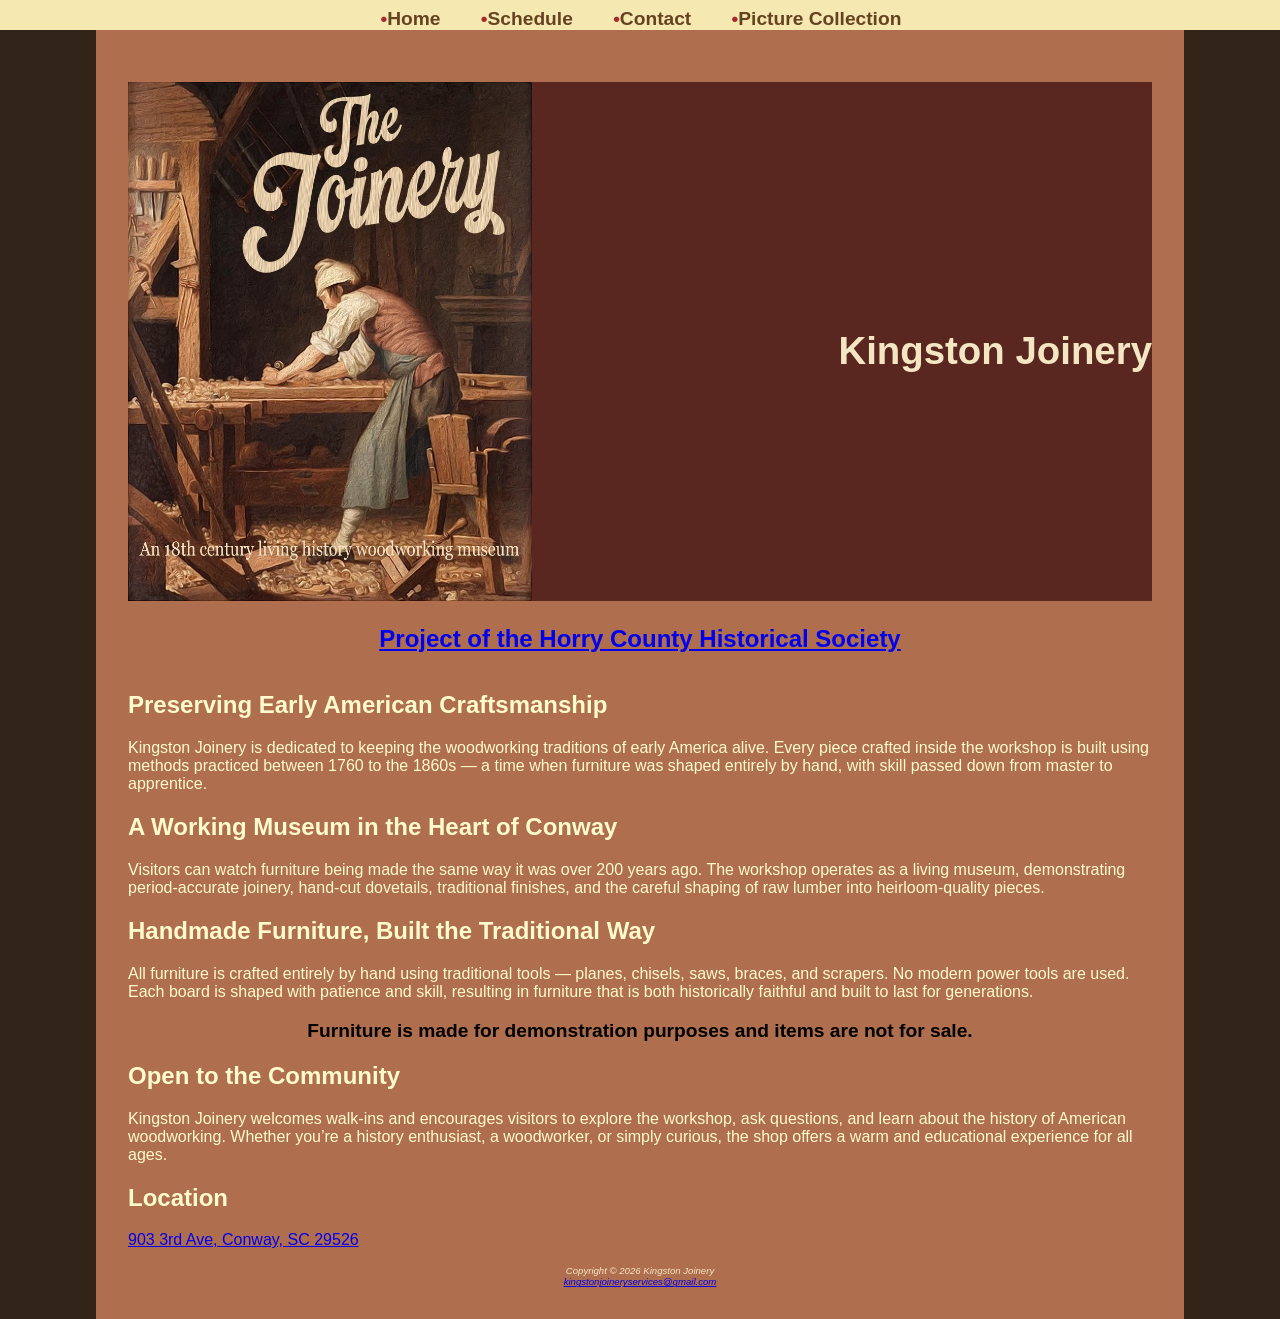
==== index.html @ 7c8eccbe "Update index.html Added text to header section with a style class" ====
<!-- rebuild -->
<!--Uncle D's WebPage
NAME: Elliott Spivey
DATE: 8/10/2026-->
<!DOCTYPE html>
<html lang="en">
<head>
<title>Kingston Joinery</title>
<meta charset="utf-8">
<meta name="viewport" content="width=device-width, initial-scale=1.0">
<meta name="description" content="Kingston Joinery Workshop and Working Museum for Furniture in Conway, SC. Handmade furniture crafted using early American woodworking traditions.">
<meta name="keywords" content="Kingston Joinery, Conway SC woodworking, handmade furniture, early American craftsmanship, working museum, joinery, traditional woodworking">
<meta name="author" content="Kingston Joinery">

<link rel="stylesheet" href="kingston.css">
</head>

<body>
<div id="wrapper">

  <header class="content">
    <div class="header-text">
        <h1>Kingston Joinery</h1>
    </div>
  </header>

  <nav>
    <ul>
      <li><a href="index.html">Home</a></li>
      <li><a href="schedule.html">Schedule</a></li>
      <li><a href="contact.html">Contact</a></li>
      <li><a href="picture.html">Picture Collection</a></li>
    </ul>
  </nav>

  <main>
    <a href="https://horrycountyhistory.org/" target="_blank" rel="noopener">
  <strong class="center">Project of the Horry County Historical Society</strong></a><br>

    
    <h2>Preserving Early American Craftsmanship</h2>
    <p>
      Kingston Joinery is dedicated to keeping the woodworking traditions of early America alive.
      Every piece crafted inside the workshop is built using methods practiced between 1760
      to the 1860s — a time when furniture was shaped entirely by hand, with skill passed down
      from master to apprentice.
    </p>

    <h2>A Working Museum in the Heart of Conway</h2>
    <p>
      Visitors can watch furniture being made the same way it was over 200 years ago. The workshop
      operates as a living museum, demonstrating period‑accurate joinery, hand‑cut dovetails,
      traditional finishes, and the careful shaping of raw lumber into heirloom‑quality pieces.
    </p>

    <h2>Handmade Furniture, Built the Traditional Way</h2>
    <p>
      All furniture is crafted entirely by hand using traditional tools — planes, chisels, saws,
      braces, and scrapers. No modern power tools are used. Each board is shaped with patience and
      skill, resulting in furniture that is both historically faithful and built to last for
      generations.<br>
      <strong class="notice">Furniture is made for demonstration purposes and items are not for sale.</strong>
    </p>

    <h2>Open to the Community</h2>
    <p>
      Kingston Joinery welcomes walk‑ins and encourages visitors to explore the workshop, ask
      questions, and learn about the history of American woodworking. Whether you’re a history
      enthusiast, a woodworker, or simply curious, the shop offers a warm and educational experience
      for all ages.
    </p>

    <h2>Location</h2>
    <p>
      <a href="https://www.google.com/maps/place/903+3rd+Ave,+Conway,+SC+29526"
         target="_blank"
         rel="noopener">
         903 3rd Ave, Conway, SC 29526
      </a>
    </p>

  </main>

  <footer>
    Copyright &copy; 2026 Kingston Joinery<br>
    <a href="mailto:kingstonjoineryservices@gmail.com">kingstonjoineryservices@gmail.com</a>
  </footer>

</div>
</body>
</html>
---- kingston.css ----
/* ===========================
   GLOBAL SITE STYLES
   =========================== */

body {
    background-color: #322418;
    color: #FFFBCC;
    font-family: Verdana, Arial, sans-serif;
    margin: 0;
}

#wrapper {
    background-color: #AF6E4D;
    padding: 2em;
    max-width: 100%;
}

/* ===========================
   HEADER
   =========================== */

header {
    background-image: url("TheJoinery.jpeg");
    background-size: contain;
	background-repeat: no-repeat;
	background-position: left center;
    background-color: #592720;
    color: #F4E6C2;
    font-size: 90%;
    margin-top: 50px;
    min-height: 500px;
	display: flex;
	justify-content: flex-end;
	align-items: center;
    padding-right: 0;
}

header a {
    text-decoration: none;
}

header a:link,
header a:visited {
    color: brown;
}

header a:hover {
    color: #EDF5F5;
}

/* ===========================
   NAVIGATION
   =========================== */

nav {
    width: 100%;
    padding-top: .5em;
    padding-right: 0;
    position: fixed;
    top: 0;
    left: 0;
    text-align: center;
    background-color: #F6E8B1;
    margin: 0;
    z-index: 9999;
}

nav a {
    text-decoration: none;
	font-weight: 900;
}

nav ul {
    display: flex;
    flex-wrap: wrap;
	justify-content: center;
    margin: 0;
    padding: 0;
    font-size: 1.2em;
}

nav li {
    padding: 0 1em;
    list-style: none;        /* removes default bullets */
    position: relative;      /* position of ::after */
}

/* Adds dots between each nav link */
nav li::before {
    content: "•";            /* adds the dot */
    margin-left: 0.10em;        /* adds spaceing to the dot */
    color: #A52A2A;          /* dot color */
    font-weight: 900;        /* adds bold dot */
}

/* Remove dot after the last item */
nav li:last-child::after {
    content: "";
}


nav a:link,
nav a:visited {
    color: #654321;
}

nav a:hover {
    color: #B57EDC;
}

/* ===========================
   GENERAL CONTENT
   =========================== */
.center {
	font-weight: 900;
	font-size: 1.5em;
	text-align: center;
	display: block;
	margin-top: 1em;
}

.notice {
	font-weight: 900; /* addsextra bold */
	font-size: 1.2em; /* larger font size */
	text-align: center; /* centers the text */
	display: block; /* allows centering */
	margin-top: 1em; /* adds spacing above text */
	color: #000000;
}

.contact-wrapper {
    display: flex;
    justify-content: center;
    width: 100%;
}

body.contact-page .content {
    padding-left: 0;
    padding-top: 0;
    height: 0;
}

body.contact-page main {
    max-width: 600px;
    margin-left: auto;
    margin-right: auto;
}

.home, .content {
    height: 20vh;
    padding-top: 2em;
    padding-left: 0;
}

section {
    padding-left: .5em;
    padding-right: .5em;
}

/* ===========================
   TABLE STYLES
   =========================== */

table {
    width: 60%;
    margin-left: auto;
    margin-right: auto;
    margin-bottom: 1em;
    border: 1px solid #3F2860;
    border-collapse: collapse;
	background-color: #8C4A2F;
}

td, th {
    padding: 5px;
    border: 1px solid #3F2860;
}

tr:nth-of-type(even) {
    background-color: saddlebrown;
}

caption {
    margin: 1em;
    font-weight: bold;
    font-size: 120%;
}

/* ===========================
   FORM STYLES
   =========================== */
.contact-box {
    background-color: #FFF8CC; /* parchment tone */
    padding: 1.5em;
    border: 2px solid #592720; /* deep wood tone */
    border-radius: 8px;
    max-width: 300px;
    margin: 1.5em auto;
    text-align: center;
}

.contact-box p {
    text-align: center;
    margin: .5em 0;
}

.contact-box strong {
    font-size: 1.1em;
    font-weight: 900;
}

.contact-box a {
    color: #592720;
    font-weight: bold;
    text-decoration: none;
}

.contact-box a:hover {
    color: #AF6E4D;
}

.contact-note {
    text-align: center;
    font-size: 1.1em;
    margin-bottom: 1em;
}

form {
    display: flex;
    flex-direction: column;
    padding-left: 1em;
    width: 80%;
}

input, textarea {
    margin-bottom: .5em;
}

/* ===========================
   AUDIO
   =========================== */

audio {
    display: block;
    margin: 1em;
}

/* ===========================
   GALLERY STYLES (NEW)
   =========================== */

#gallery {
    display: flex;
    flex-direction: row;
	flex-wrap: wrap;
    gap: 2em;
    align-items: flex-start;
    max-width: 100%;
    margin: 0 auto;
    padding: 1em;
}

/* Dual-column thumbnails */
#gallery ul {
    list-style-type: none;
    padding: 0;
    margin: 0;
    display: grid;
    grid-template-columns: repeat(2, 1fr);
    gap: 1em;
    flex-basis: 300px;
	flex-grow: 0;
	flex-shrink: 0;
}

/* Thumbnail images ONLY */
#gallery img.thumb {
    width: 150px;
    height: auto;
    border: 2px solid #7A4F2A; /* Chestnut border */
    cursor: pointer;
    background-color: #3A2F2A; /* Iron frame */
    padding: 4px;
}

/* Preview area */
figure {
    flex: 1;
	min-width: 400px;
    text-align: center;
    background-color: #3A2F2A; /* Iron */
    padding: 1em;
    border: 2px solid #7A4F2A; /* Chestnut */
}

/* Full-size preview image */
figure img {
    width: 100%;
    max-width: 1500px;
    height: auto;
    object-fit: contain;
    border: 2px solid #8C4A2F; /* Mahogany */
}

/* ===========================
   RESPONSIVE GALLERY
   =========================== */

@media (max-width: 700px) {
    #gallery {
        flex-direction: column;
        align-items: center;
    }

    #gallery ul {
        grid-template-columns: repeat(2, 1fr);
        width: 100%;
        justify-items: center;
    }

	figure {
		width: 100%;
		padding: .5em;
	}
	
    figure img {
        max-width: 100%;
    }
}

/* ===========================
   MEDIUM SCREEN
   =========================== */

@media (min-width: 600px) {
    nav ul {
        flex-wrap: nowrap;
        justify-content: center;
    }
    nav li {
        width: auto;
    }
    section {
        padding-left: 2em;
        padding-right: 2em;
    }

    form {
        width: 60%;
        display: grid;
        grid-gap: 1em;
        grid-template-columns: 12em 1fr;
    }

    input[type="submit"] {
        grid-column: 2;
        width: 9em;
        background-color: #7A4F2A; /* Chestnut */
        color: #F4E6C2; /* Parchment */
        border: 1px solid #C97A40; /* Copper */
    }

    label {
        text-align: right;
    }
}

/* ===========================
   LARGE SCREEN
   =========================== */

@media (min-width: 1024px) {
    header {
        font-size: 120%;
    }
    .home {
        height: 50vh;
        padding-top: 5em;
        padding-left: 8em;
    }
    .content {
        height: 30vh;
        padding-top: 1em;
        padding-left: 8em;
    }
    #wrapper {
        width: 80%;
        margin-left: auto;
        margin-right: auto;
        max-width: 80%;
    }
}

/* ===========================
   FOOTER
   =========================== */

footer {
    font-size: 0.60em;
    font-style: italic;
    text-align: center;
	color: #F4E6C2; /* Parchment */
}
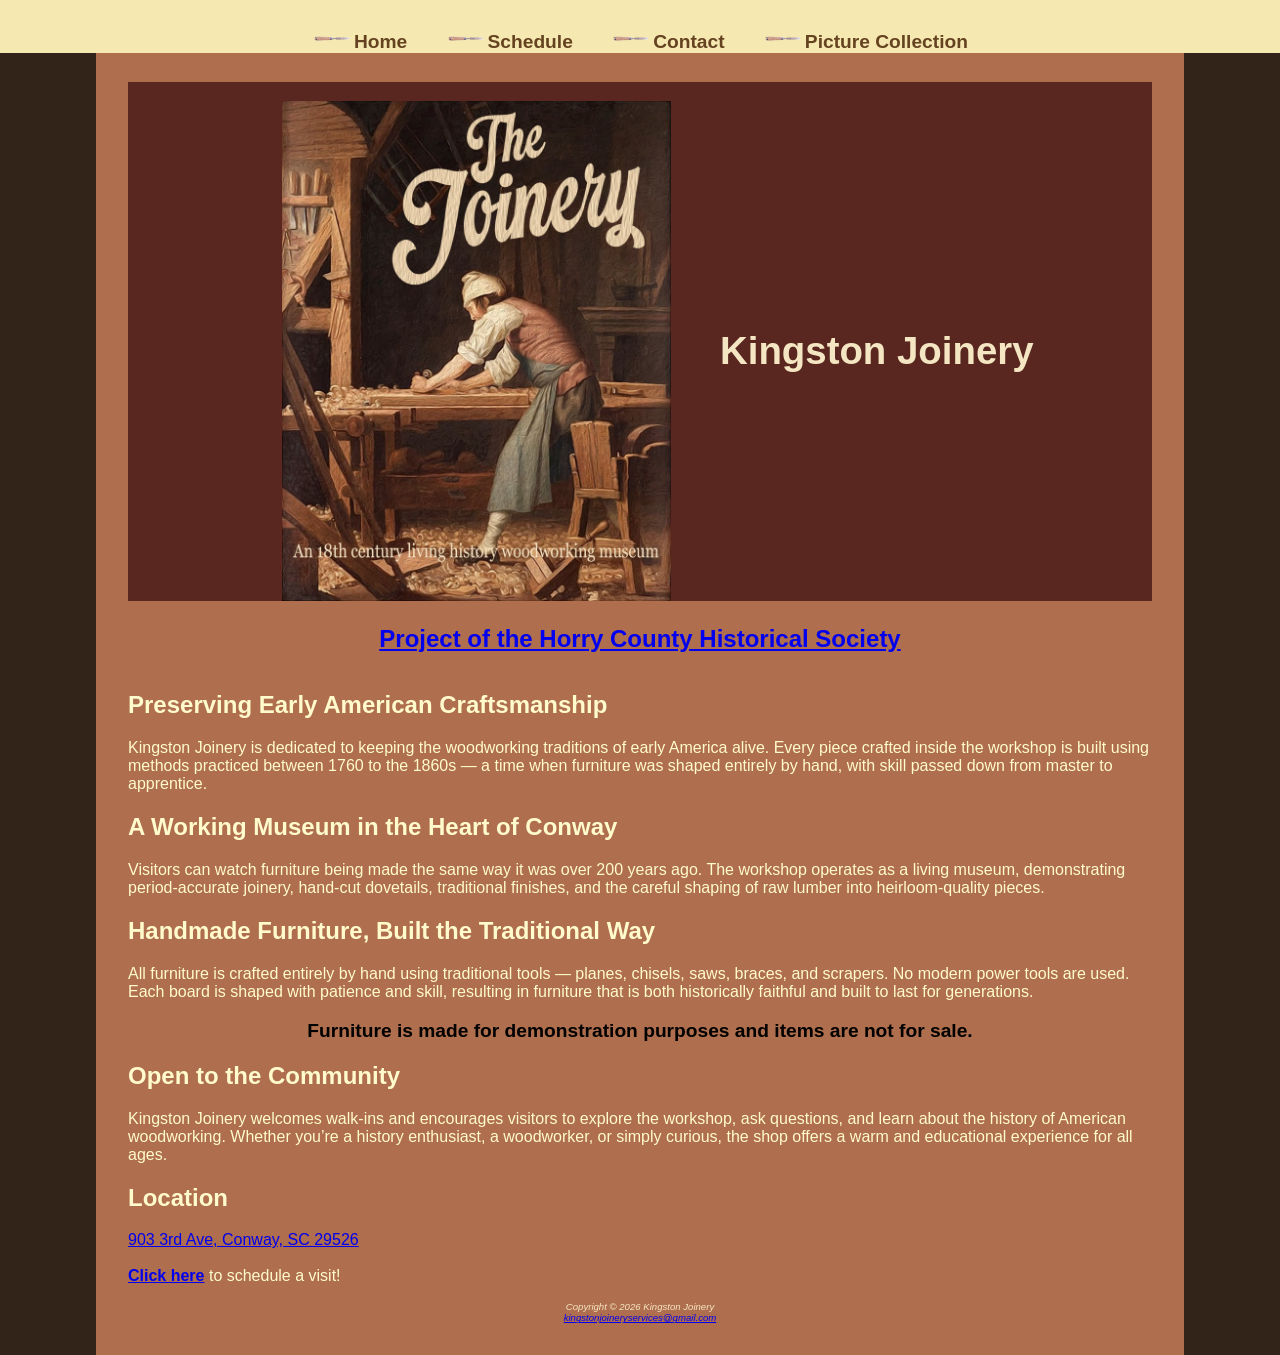
==== commit 5658bd36: "Update index.html" ====
--- a/index.html
+++ b/index.html
@@ -76,7 +76,8 @@
          target="_blank"
          rel="noopener">
          903 3rd Ave, Conway, SC 29526
-      </a>
+      </a><br><br>
+      <a href="contact.html"><strong>Click here</strong></a> to schedule a visit!
     </p>
 
   </main>
--- a/kingston.css
+++ b/kingston.css
@@ -20,29 +20,36 @@
    =========================== */
 
 header {
-    background-image: url("TheJoinery.jpeg");
-    background-size: contain;
-	background-repeat: no-repeat;
-	background-position: left center;
     background-color: #592720;
     color: #F4E6C2;
     font-size: 90%;
     margin-top: 50px;
     min-height: 500px;
+	
 	display: flex;
-	justify-content: flex-end;
+	justify-content: flex-start;
 	align-items: center;
-    padding-right: 0;
+    padding: 0 3em;
+	position: relative;
 }
 
 header a {
     text-decoration: none;
 }
 
-header a:link,
-header a:visited {
-    color: brown;
-}
+/* ===========================
+   Recently Added to Fix the Images Reponse on Different Screens
+   =========================== */
+header::before {
+	content: "";
+	flex: 0 0 400px; /*spacing for img*/
+	height: 100%;
+	background-image: url("TheJoinery.jpeg");
+	background-size: contain;
+	background-repeat: no-repeat;
+	background-position: left center;
+}
+/* ============================ */
 
 header a:hover {
     color: #EDF5F5;
@@ -87,17 +94,17 @@
 
 /* Adds dots between each nav link */
 nav li::before {
-    content: "•";            /* adds the dot */
-    margin-left: 0.10em;        /* adds spaceing to the dot */
-    color: #A52A2A;          /* dot color */
-    font-weight: 900;        /* adds bold dot */
-}
-
-/* Remove dot after the last item */
-nav li:last-child::after {
     content: "";
-}
-
+	position: relative;
+	top: 25px; /* Higher = lower */
+    display: inline-block;
+    width: 40px;
+    height: 40px;
+    background-image: url("chisel.png");
+    background-size: contain;
+    background-repeat: no-repeat;
+    margin-right: 0.1em;
+}
 
 nav a:link,
 nav a:visited {
@@ -120,7 +127,7 @@
 }
 
 .notice {
-	font-weight: 900; /* addsextra bold */
+	font-weight: 900; /* adds extra bold */
 	font-size: 1.2em; /* larger font size */
 	text-align: center; /* centers the text */
 	display: block; /* allows centering */
@@ -132,6 +139,12 @@
     display: flex;
     justify-content: center;
     width: 100%;
+}
+
+.header-text {
+	max-width: 40%;
+	margin-left: 2em;
+	text-align: center;
 }
 
 body.contact-page .content {
@@ -237,16 +250,7 @@
 }
 
 /* ===========================
-   AUDIO
-   =========================== */
-
-audio {
-    display: block;
-    margin: 1em;
-}
-
-/* ===========================
-   GALLERY STYLES (NEW)
+   GALLERY STYLES
    =========================== */
 
 #gallery {
@@ -268,9 +272,6 @@
     display: grid;
     grid-template-columns: repeat(2, 1fr);
     gap: 1em;
-    flex-basis: 300px;
-	flex-grow: 0;
-	flex-shrink: 0;
 }
 
 /* Thumbnail images ONLY */
@@ -286,7 +287,6 @@
 /* Preview area */
 figure {
     flex: 1;
-	min-width: 400px;
     text-align: center;
     background-color: #3A2F2A; /* Iron */
     padding: 1em;
@@ -306,30 +306,17 @@
    RESPONSIVE GALLERY
    =========================== */
 
-@media (max-width: 700px) {
-    #gallery {
-        flex-direction: column;
-        align-items: center;
-    }
-
-    #gallery ul {
-        grid-template-columns: repeat(2, 1fr);
-        width: 100%;
-        justify-items: center;
-    }
-
-	figure {
-		width: 100%;
-		padding: .5em;
-	}
-	
-    figure img {
-        max-width: 100%;
-    }
-}
-
-/* ===========================
-   MEDIUM SCREEN
+/* ===========================
+   VERY SMALL SCREENS
+   =========================== */
+@media (max-width: 450px) {
+	#gallery ul {
+		grid-template-columns: 1fr;
+	}
+}
+
+/* ===========================
+   SMALL SCREEN
    =========================== */
 
 @media (min-width: 600px) {
@@ -366,6 +353,90 @@
 }
 
 /* ===========================
+   SMALL - MEDIUM SCREEN
+   =========================== */
+@media (max-width: 700px) {
+	header {
+		padding-top: 5.5em;
+	}
+
+	nav li::before {
+		width: 30px;
+		height: 30px;
+		top: 15px;
+	}
+	
+		nav {
+		padding-top: .25em;
+	}
+	
+    #gallery {
+        flex-direction: column;
+        align-items: center;
+        justify-content: center;
+		padding: 0.5em;
+        width: 100%;
+        box-sizing: border-box;
+    }
+
+    #gallery ul {
+        grid-template-columns: repeat(2, 1fr);
+        width: 100%;
+        flex-basis: auto;
+        flex-grow: 1;
+        flex-shrink: 1;
+        margin: 0 auto;
+        justify-items: center;
+		display: grid;
+    }
+
+    figure {
+        flex: none;
+        width: 100%;
+        min-width: 0;
+		max-width: 100%;
+		box-sizing: border-box;
+        padding: .5em;
+		margin: 0 auto;
+		order: -1;
+    }
+
+    figure img {
+		width: 100%;
+        max-width: 100%;
+        height: auto;
+		order: 0;
+    }
+}
+
+/* ===========================
+   MEDIUM - LARGE SCREEN
+   =========================== */
+@media (max-width: 900px) {
+	header {
+		flex-direction: column;
+		justify-content: center;
+		align-items: center;
+		text-align: center;
+		padding: 2em 1em;
+	}
+	
+	header::before {
+		flex: 0 0 auto;
+		width: 100%;
+		height: 250px;
+		background-size: contain;
+		background-position: center;
+		margin-bottom: 1em;
+	}
+	
+	.header-text {
+		max-width: 90%;
+		margin-left: 0;
+	}
+}
+
+/* ===========================
    LARGE SCREEN
    =========================== */
 
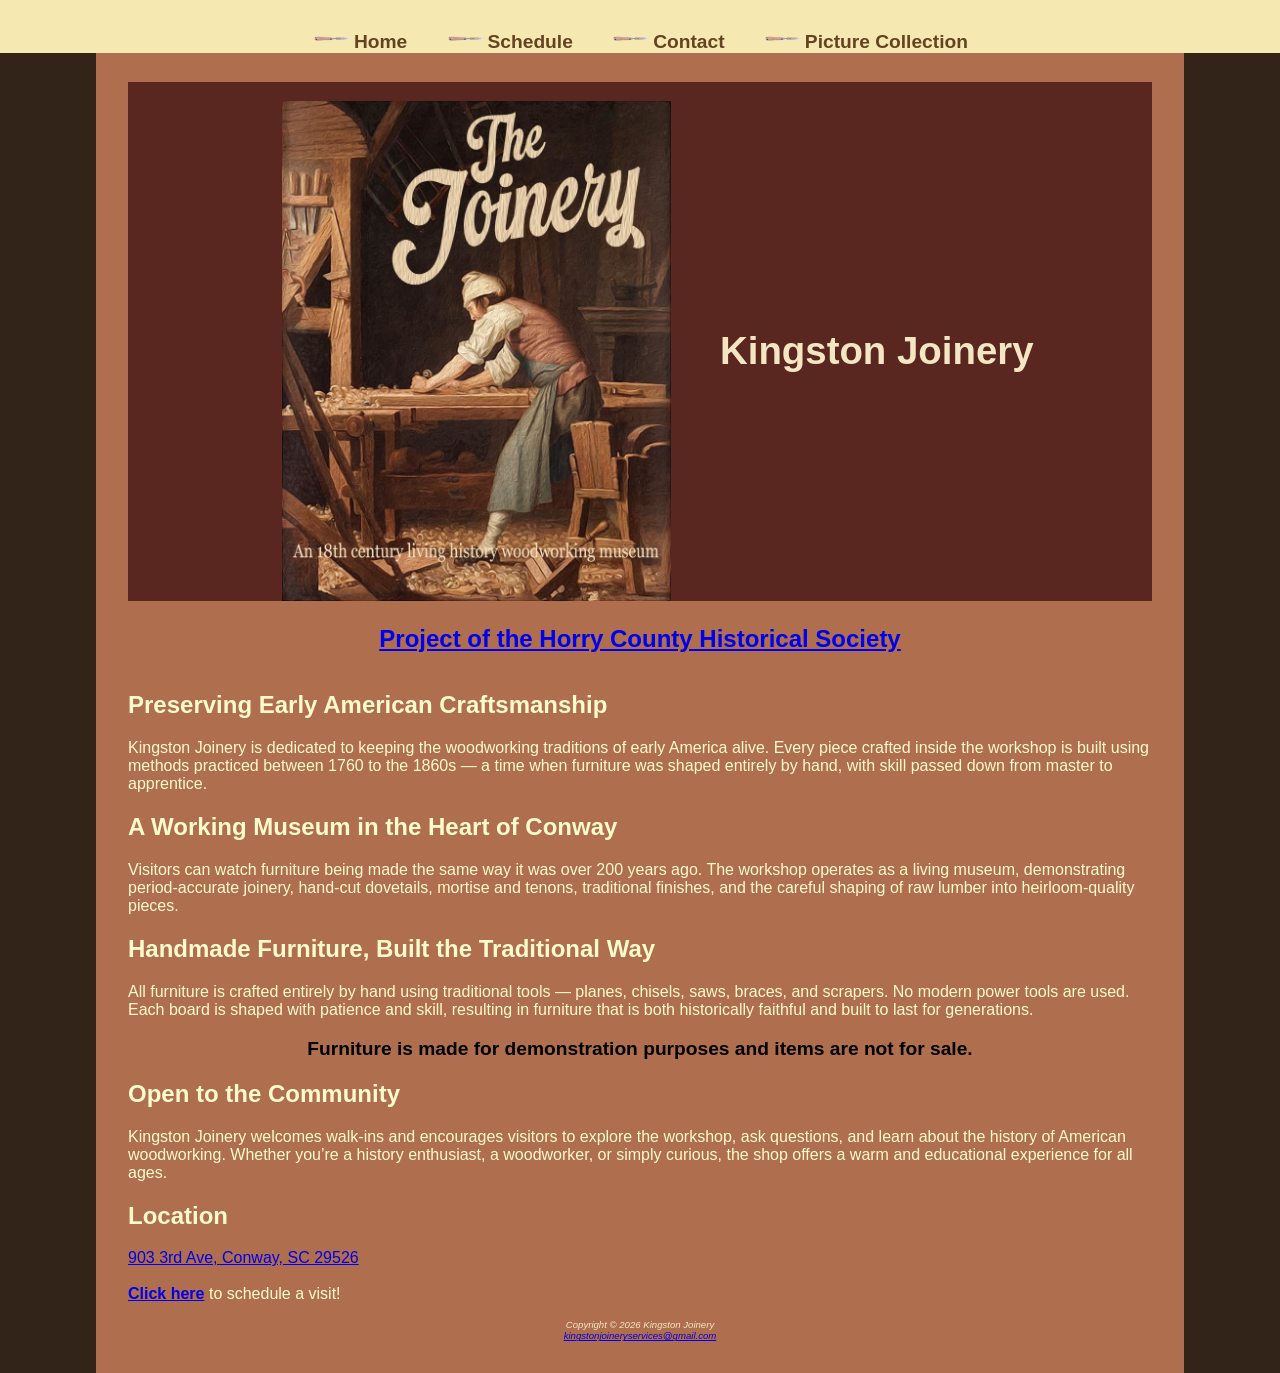
==== commit 37b66042: "Update index.html" ====
--- a/index.html
+++ b/index.html
@@ -9,7 +9,7 @@
 <meta charset="utf-8">
 <meta name="viewport" content="width=device-width, initial-scale=1.0">
 <meta name="description" content="Kingston Joinery Workshop and Working Museum for Furniture in Conway, SC. Handmade furniture crafted using early American woodworking traditions.">
-<meta name="keywords" content="Kingston Joinery, Conway SC woodworking, handmade furniture, early American craftsmanship, working museum, joinery, traditional woodworking">
+<meta name="keywords" content="Kingston Joinery, Conway SC woodworking, handmade furniture, early American craftsmanship, working museum, joinery, mortise and tenons, traditional woodworking">
 <meta name="author" content="Kingston Joinery">
 
 <link rel="stylesheet" href="kingston.css">
@@ -49,7 +49,7 @@
     <h2>A Working Museum in the Heart of Conway</h2>
     <p>
       Visitors can watch furniture being made the same way it was over 200 years ago. The workshop
-      operates as a living museum, demonstrating period‑accurate joinery, hand‑cut dovetails,
+      operates as a living museum, demonstrating period‑accurate joinery, hand‑cut dovetails, mortise and tenons, 
       traditional finishes, and the careful shaping of raw lumber into heirloom‑quality pieces.
     </p>
 
--- a/kingston.css
+++ b/kingston.css
@@ -307,6 +307,24 @@
    =========================== */
 
 /* ===========================
+   ULTRA SMALL SCREEN (Recently added)
+   =========================== */
+@media (max-width: 380px) {
+    #gallery ul {
+        grid-template-columns: 1fr;
+        justify-items: center;
+    }
+
+    #gallery img.thumb {
+        width: 120px; /* optional - smaller thumbnails */
+    }
+
+    figure {
+        padding: .25em; /* optional - tighter spacing */
+    }
+}
+
+/* ===========================
    VERY SMALL SCREENS
    =========================== */
 @media (max-width: 450px) {
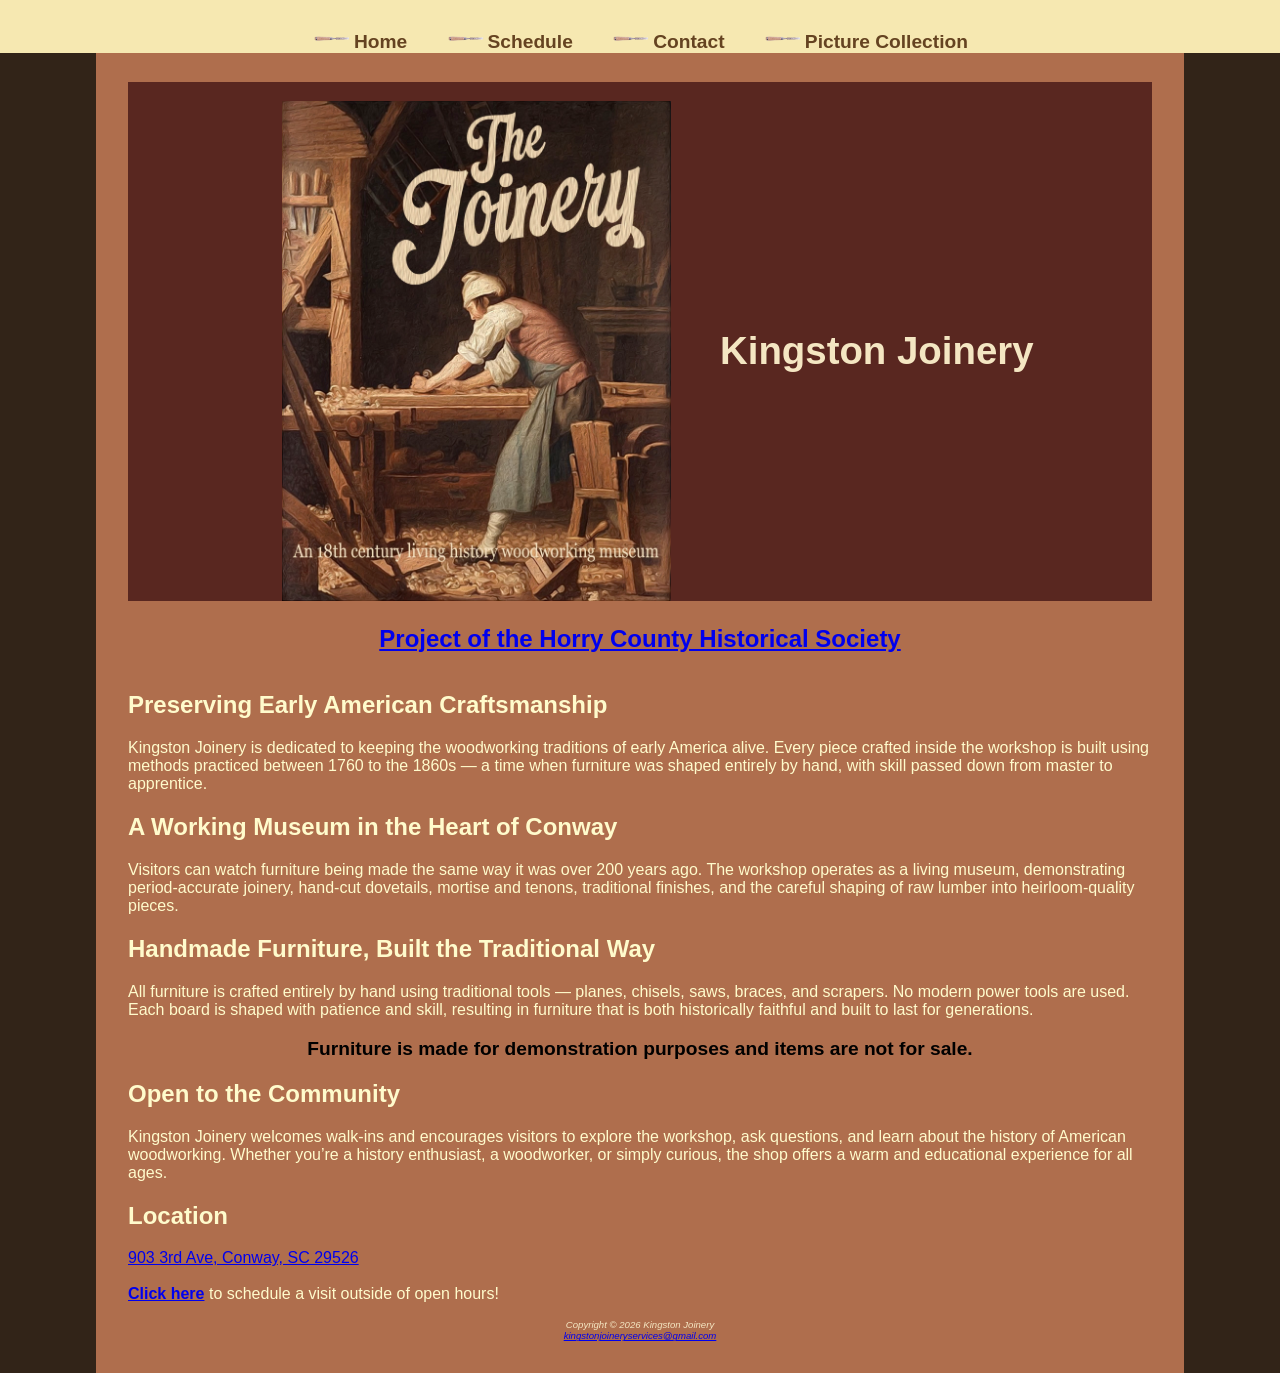
==== commit 8bdc7031: "Update index.html changed scheduled visit information" ====
--- a/index.html
+++ b/index.html
@@ -77,7 +77,7 @@
          rel="noopener">
          903 3rd Ave, Conway, SC 29526
       </a><br><br>
-      <a href="contact.html"><strong>Click here</strong></a> to schedule a visit!
+      <a href="contact.html"><strong>Click here</strong></a> to schedule a visit outside of open hours!
     </p>
 
   </main>
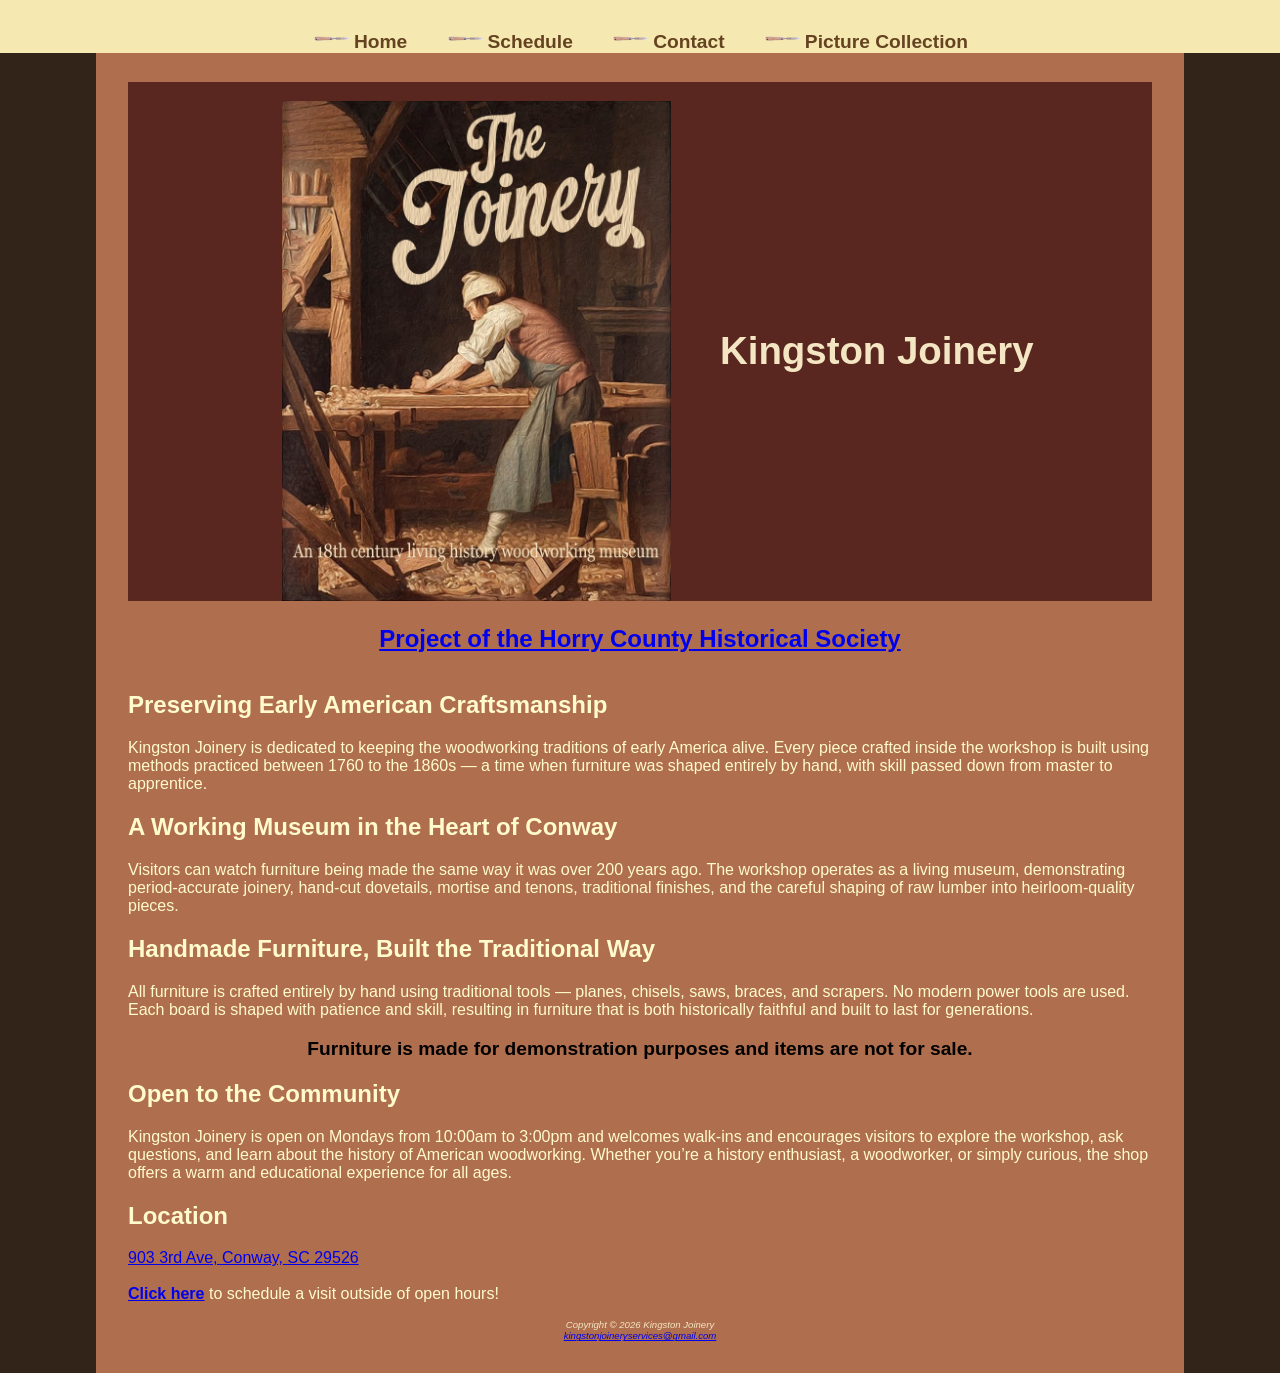
==== commit 5e2104be: "Update index.html" ====
--- a/index.html
+++ b/index.html
@@ -64,7 +64,7 @@
 
     <h2>Open to the Community</h2>
     <p>
-      Kingston Joinery welcomes walk‑ins and encourages visitors to explore the workshop, ask
+      Kingston Joinery is open on Mondays from 10:00am to 3:00pm and welcomes walk‑ins and encourages visitors to explore the workshop, ask
       questions, and learn about the history of American woodworking. Whether you’re a history
       enthusiast, a woodworker, or simply curious, the shop offers a warm and educational experience
       for all ages.
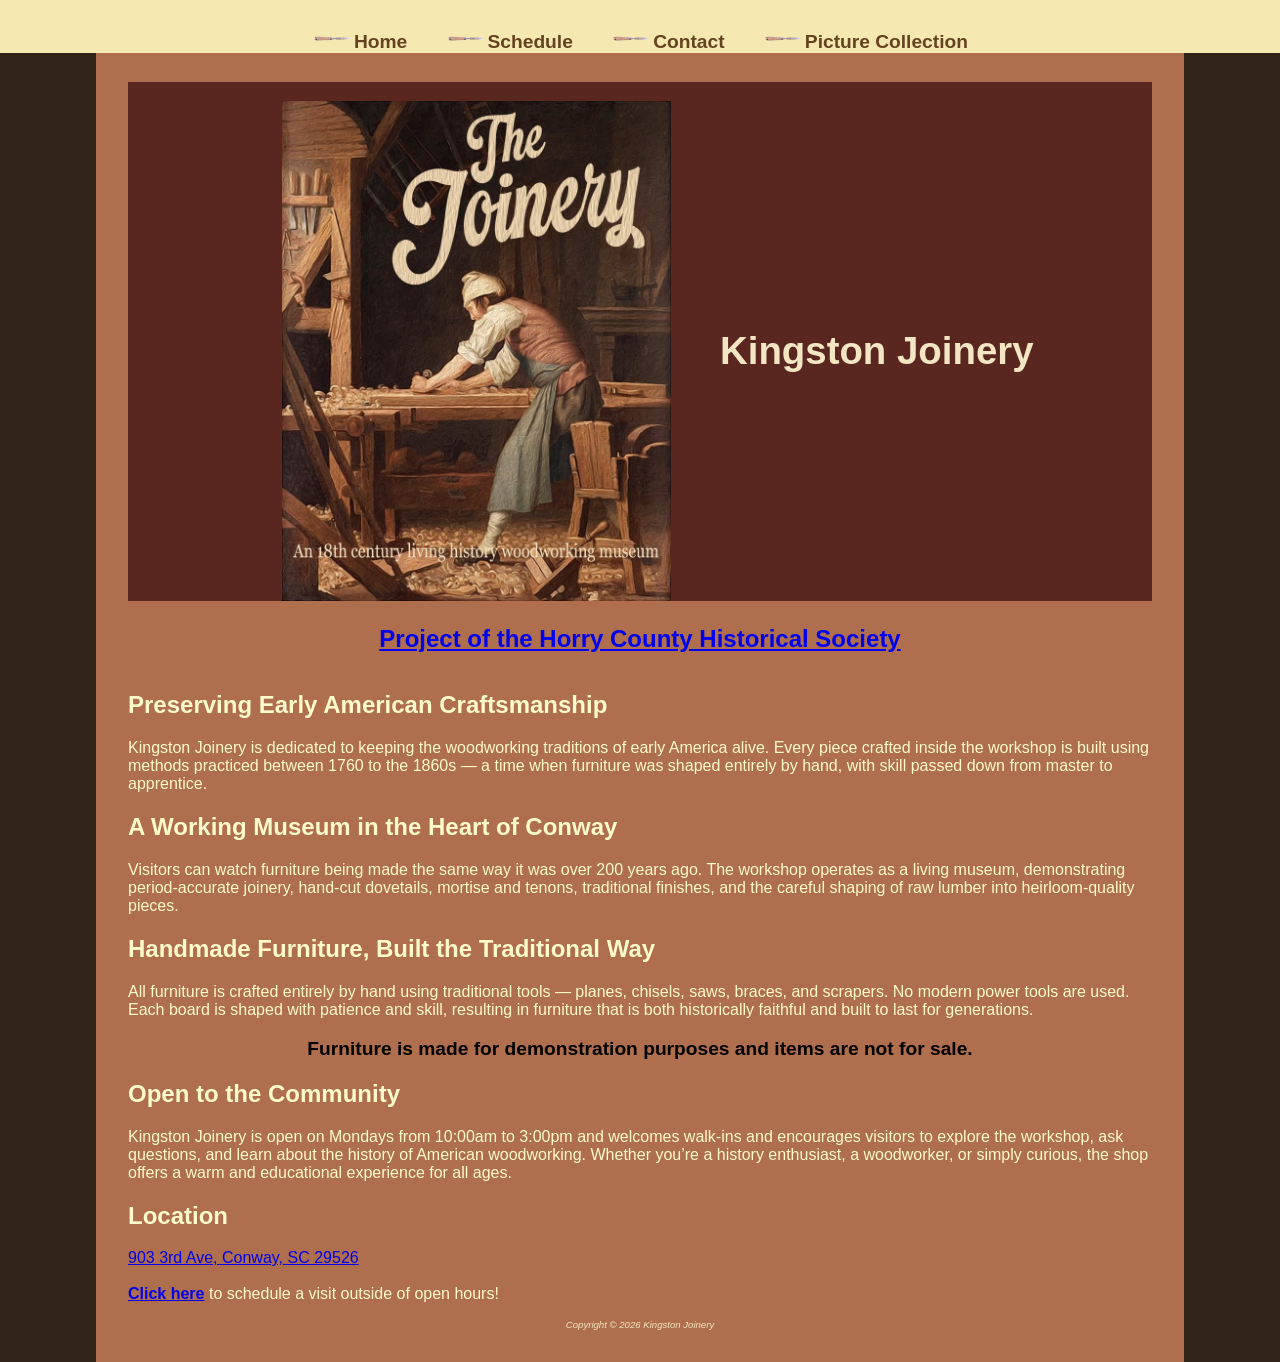
==== commit 2c01d00b: "Update index.html Get rid of email" ====
--- a/index.html
+++ b/index.html
@@ -84,7 +84,6 @@
 
   <footer>
     Copyright &copy; 2026 Kingston Joinery<br>
-    <a href="mailto:kingstonjoineryservices@gmail.com">kingstonjoineryservices@gmail.com</a>
   </footer>
 
 </div>
